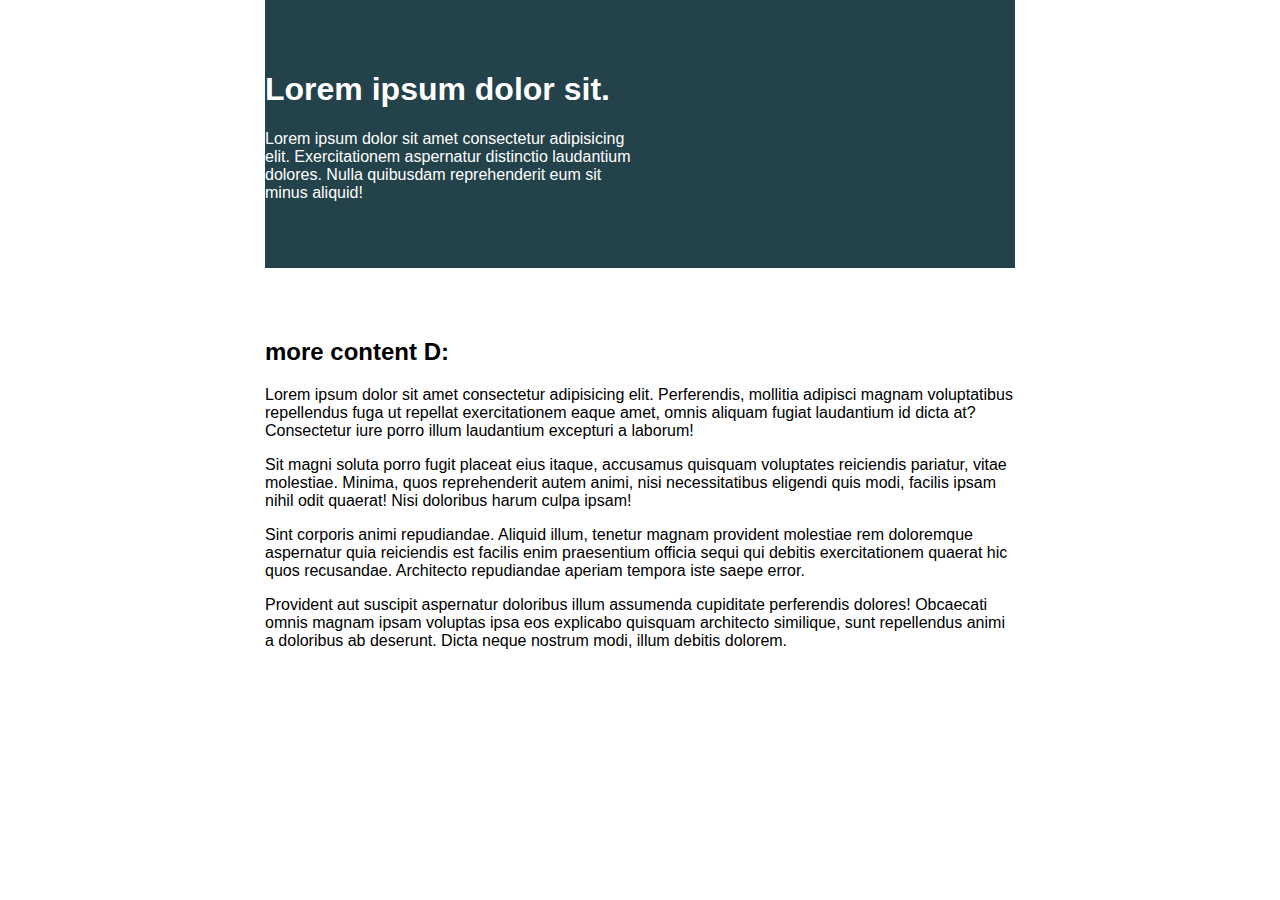
==== challenge02/index.html @ 0d35b8f1 "completed challenge02 and added vw... folder" ====
<!DOCTYPE html>
<html lang="en">
<head> 
    <meta charset="UTF-8">
    <meta name="viewport" content="width=device-width, initial-scale=1.0">
    <title>Day 01</title>
 
    <link rel="stylesheet" href="style.css">
</head>
<body>

    <div class="container">
        <div class="intro-content">
            <h1>Lorem ipsum dolor sit.</h1>
            <p>Lorem ipsum dolor sit amet consectetur adipisicing elit. Exercitationem aspernatur distinctio laudantium dolores. Nulla quibusdam reprehenderit eum sit minus aliquid!</p>
        </div>
    </div>


    <div class="container-lower">
        <div class="outro-container">
            <h2>more content D:</h2>
            <p>Lorem ipsum dolor sit amet consectetur adipisicing elit. Perferendis, mollitia adipisci magnam voluptatibus repellendus fuga ut repellat exercitationem eaque amet, omnis aliquam fugiat laudantium id dicta at? Consectetur iure porro illum laudantium excepturi a laborum!</p>
            <p>Sit magni soluta porro fugit placeat eius itaque, accusamus quisquam voluptates reiciendis pariatur, vitae molestiae. Minima, quos reprehenderit autem animi, nisi necessitatibus eligendi quis modi, facilis ipsam nihil odit quaerat! Nisi doloribus harum culpa ipsam!</p>
            <p>Sint corporis animi repudiandae. Aliquid illum, tenetur magnam provident molestiae rem doloremque aspernatur quia reiciendis est facilis enim praesentium officia sequi qui debitis exercitationem quaerat hic quos recusandae. Architecto repudiandae aperiam tempora iste saepe error.</p>
            <p>Provident aut suscipit aspernatur doloribus illum assumenda cupiditate perferendis dolores! Obcaecati omnis magnam ipsam voluptas ipsa eos explicabo quisquam architecto similique, sunt repellendus animi a doloribus ab deserunt. Dicta neque nostrum modi, illum debitis dolorem.</p>
        </div>
    </div>


</body>
</html>
---- challenge02/style.css ----
/* INSTRUCTIONS
 *
 * 1) Keep the text inside .intro-content
 *    in the same place, but have the background
 *    extend from one side of the viewport
 *    to the other, no matter how wide or narrow
 *    the browser is.
 *
 * 2) Limit the maximum width of the text in the
 *    bottom area.
 *
 * You may modify the HTML if needed
 * (you probably should for this challenge)
 *
 */

* {
  box-sizing: border-box;
}

body {
  margin: 0;
  font-family: sans-serif;
}

.container {
  width: 80%;
  max-width: 750px;
  margin: 0 auto;
  background: #23424a;
  color: white;
  padding: 50px 0;
}

.intro-content {
  width: 50%;
}

.container-lower {
  width: 80%;
  max-width: 750px;
  margin: 0 auto;
  padding: 50px 0;
}

.outro-content {
  width: 50%;
}
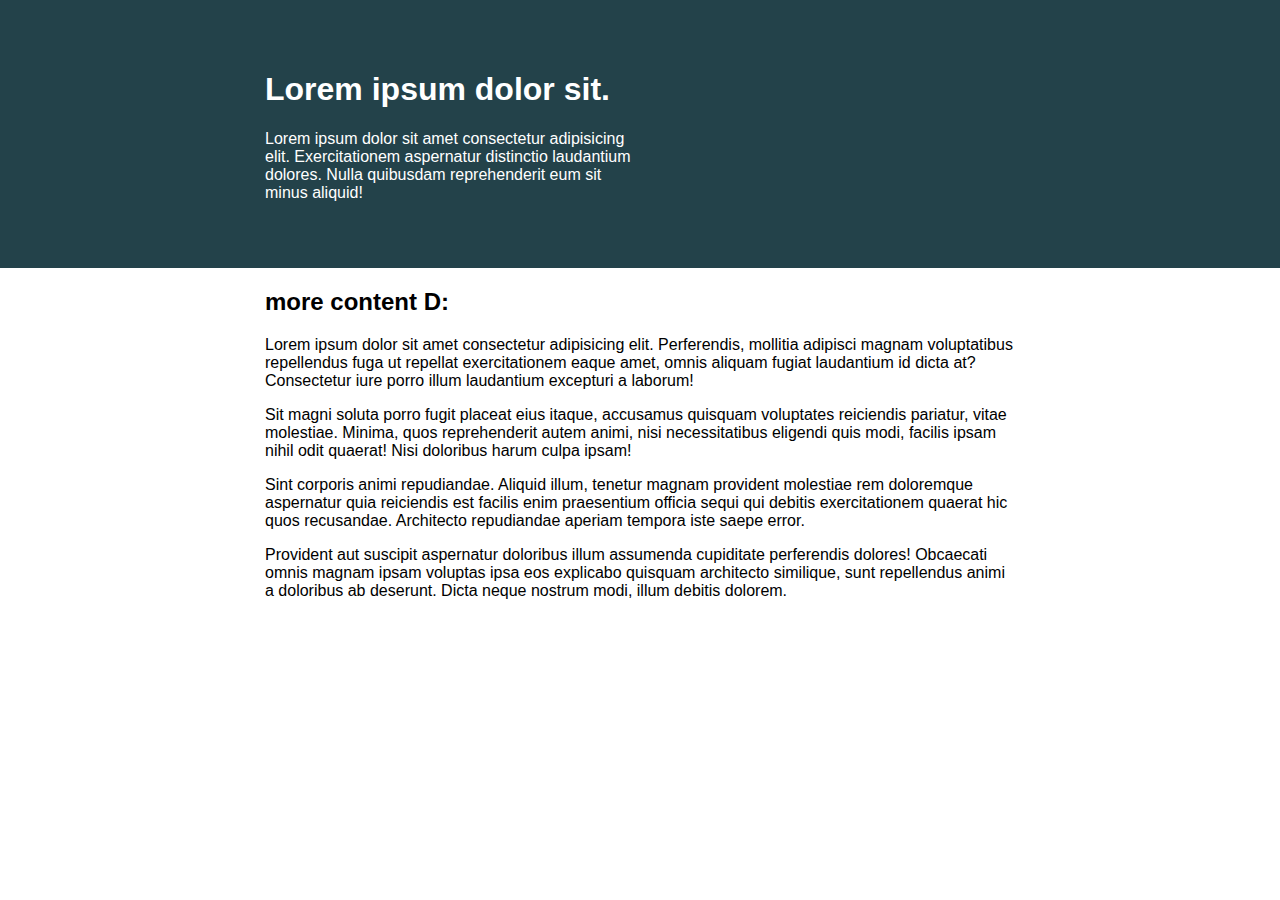
==== commit b191038d: "Completed challenge3" ====
--- a/challenge02/index.html
+++ b/challenge02/index.html
@@ -1,32 +1,39 @@
 <!DOCTYPE html>
 <html lang="en">
-<head> 
+
+<head>
     <meta charset="UTF-8">
     <meta name="viewport" content="width=device-width, initial-scale=1.0">
     <title>Day 01</title>
- 
+
     <link rel="stylesheet" href="style.css">
 </head>
+
 <body>
 
-    <div class="container">
-        <div class="intro-content">
-            <h1>Lorem ipsum dolor sit.</h1>
-            <p>Lorem ipsum dolor sit amet consectetur adipisicing elit. Exercitationem aspernatur distinctio laudantium dolores. Nulla quibusdam reprehenderit eum sit minus aliquid!</p>
+    <div class="intro">
+        <div class="container">
+            <div class="intro-content">
+                <h1>Lorem ipsum dolor sit.</h1>
+                <p>Lorem ipsum dolor sit amet consectetur adipisicing elit. Exercitationem aspernatur distinctio laudantium dolores. Nulla quibusdam reprehenderit eum sit minus aliquid!</p>
+            </div>
         </div>
     </div>
 
 
-    <div class="container-lower">
-        <div class="outro-container">
-            <h2>more content D:</h2>
-            <p>Lorem ipsum dolor sit amet consectetur adipisicing elit. Perferendis, mollitia adipisci magnam voluptatibus repellendus fuga ut repellat exercitationem eaque amet, omnis aliquam fugiat laudantium id dicta at? Consectetur iure porro illum laudantium excepturi a laborum!</p>
-            <p>Sit magni soluta porro fugit placeat eius itaque, accusamus quisquam voluptates reiciendis pariatur, vitae molestiae. Minima, quos reprehenderit autem animi, nisi necessitatibus eligendi quis modi, facilis ipsam nihil odit quaerat! Nisi doloribus harum culpa ipsam!</p>
-            <p>Sint corporis animi repudiandae. Aliquid illum, tenetur magnam provident molestiae rem doloremque aspernatur quia reiciendis est facilis enim praesentium officia sequi qui debitis exercitationem quaerat hic quos recusandae. Architecto repudiandae aperiam tempora iste saepe error.</p>
-            <p>Provident aut suscipit aspernatur doloribus illum assumenda cupiditate perferendis dolores! Obcaecati omnis magnam ipsam voluptas ipsa eos explicabo quisquam architecto similique, sunt repellendus animi a doloribus ab deserunt. Dicta neque nostrum modi, illum debitis dolorem.</p>
-        </div>
+    <div class="container">
+        <h2>more content D:</h2>
+        <p>Lorem ipsum dolor sit amet consectetur adipisicing elit. Perferendis, mollitia adipisci magnam voluptatibus repellendus fuga ut repellat exercitationem eaque amet, omnis aliquam fugiat laudantium id dicta at? Consectetur iure porro illum laudantium
+            excepturi a laborum!</p>
+        <p>Sit magni soluta porro fugit placeat eius itaque, accusamus quisquam voluptates reiciendis pariatur, vitae molestiae. Minima, quos reprehenderit autem animi, nisi necessitatibus eligendi quis modi, facilis ipsam nihil odit quaerat! Nisi doloribus
+            harum culpa ipsam!</p>
+        <p>Sint corporis animi repudiandae. Aliquid illum, tenetur magnam provident molestiae rem doloremque aspernatur quia reiciendis est facilis enim praesentium officia sequi qui debitis exercitationem quaerat hic quos recusandae. Architecto repudiandae
+            aperiam tempora iste saepe error.</p>
+        <p>Provident aut suscipit aspernatur doloribus illum assumenda cupiditate perferendis dolores! Obcaecati omnis magnam ipsam voluptas ipsa eos explicabo quisquam architecto similique, sunt repellendus animi a doloribus ab deserunt. Dicta neque nostrum
+            modi, illum debitis dolorem.</p>
     </div>
 
 
 </body>
+
 </html>--- a/challenge02/style.css
+++ b/challenge02/style.css
@@ -15,34 +15,26 @@
  */
 
 * {
-  box-sizing: border-box;
+    box-sizing: border-box;
 }
 
 body {
-  margin: 0;
-  font-family: sans-serif;
+    margin: 0;
+    font-family: sans-serif;
 }
 
 .container {
-  width: 80%;
-  max-width: 750px;
-  margin: 0 auto;
-  background: #23424a;
-  color: white;
-  padding: 50px 0;
+    width: 80%;
+    max-width: 750px;
+    margin: 0 auto;
+}
+
+.intro {
+    background: #23424a;
+    color: white;
+    padding: 50px 0;
 }
 
 .intro-content {
-  width: 50%;
-}
-
-.container-lower {
-  width: 80%;
-  max-width: 750px;
-  margin: 0 auto;
-  padding: 50px 0;
-}
-
-.outro-content {
-  width: 50%;
+    width: 50%;
 }